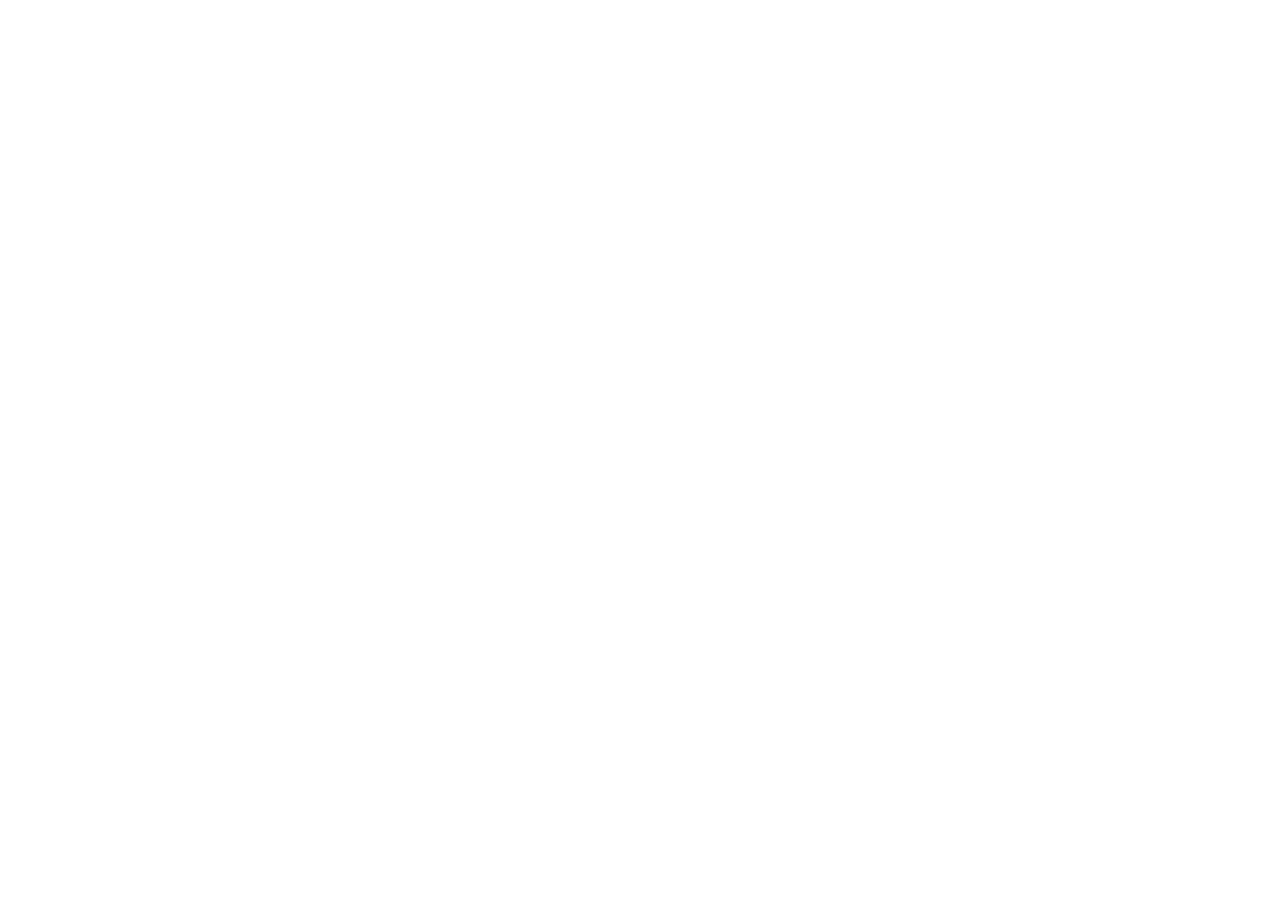
==== index.html @ 9ff5105d "Made all the folders and files" ====
<!DOCTYPE html>
<!DOCTYPE html>
<html>
<head>
	<meta charset="UTF-8">
	<title>Trivia</title>

	<script type='text/javascript' src='https://code.jquery.com/jquery-2.2.0.min.js'></script>

	<script type = "text/javascript" src = "assets/javascript/app.js"></script>

	<link href="https://maxcdn.bootstrapcdn.com/bootstrap/3.3.7/css/bootstrap.min.css" rel="stylesheet" integrity="sha384-BVYiiSIFeK1dGmJRAkycuHAHRg32OmUcww7on3RYdg4Va+PmSTsz/K68vbdEjh4u" crossorigin="anonymous">

	<link rel="stylesheet" type="text/css" href="assets/css/style.css">

</head>
<body>




</body>
</html>
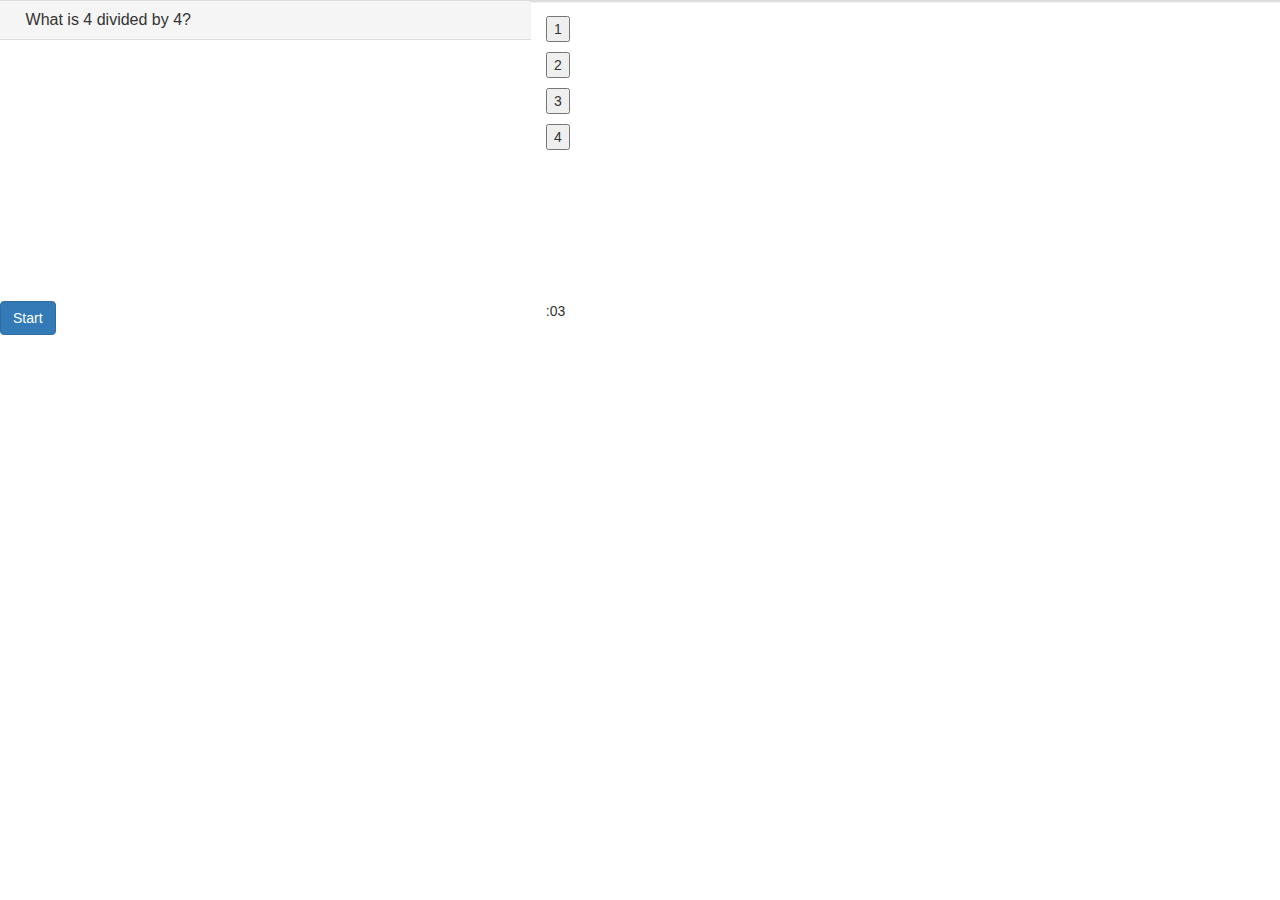
==== commit 53914a8f: "Finished the counter timer" ====
--- a/index.html
+++ b/index.html
@@ -11,13 +11,50 @@
 
 	<link href="https://maxcdn.bootstrapcdn.com/bootstrap/3.3.7/css/bootstrap.min.css" rel="stylesheet" integrity="sha384-BVYiiSIFeK1dGmJRAkycuHAHRg32OmUcww7on3RYdg4Va+PmSTsz/K68vbdEjh4u" crossorigin="anonymous">
 
-	<link rel="stylesheet" type="text/css" href="assets/css/style.css">
+<!-- 	<link rel="stylesheet" type="text/css" href="assets/css/style.css"> -->
 
 </head>
+
+<style type="text/css">
+	
+.guess{
+	height: 300px;
+}
+
+</style>
+
 <body>
 
+<div class="row">
+	
+<div class="panel panel-default">
 
+  <div class="panel-heading col-md-5"">
 
+    <h3 class="panel-title text-center question col-md-5">Trivia</h3>
+
+  </div>
+
+  	<div class="panel-body guess col-md-5  btn-group-lg">
+    
+
+  </div>
+
+</div>
+
+</div>
+
+<div class="row">
+	
+	<div class = "col-md-5">
+		
+		<button class="btn btn-primary start">Start</button>
+
+	</div>
+
+	<div class="col-md-5 counter">:03</div>
+
+</div>
 
 </body>
 </html>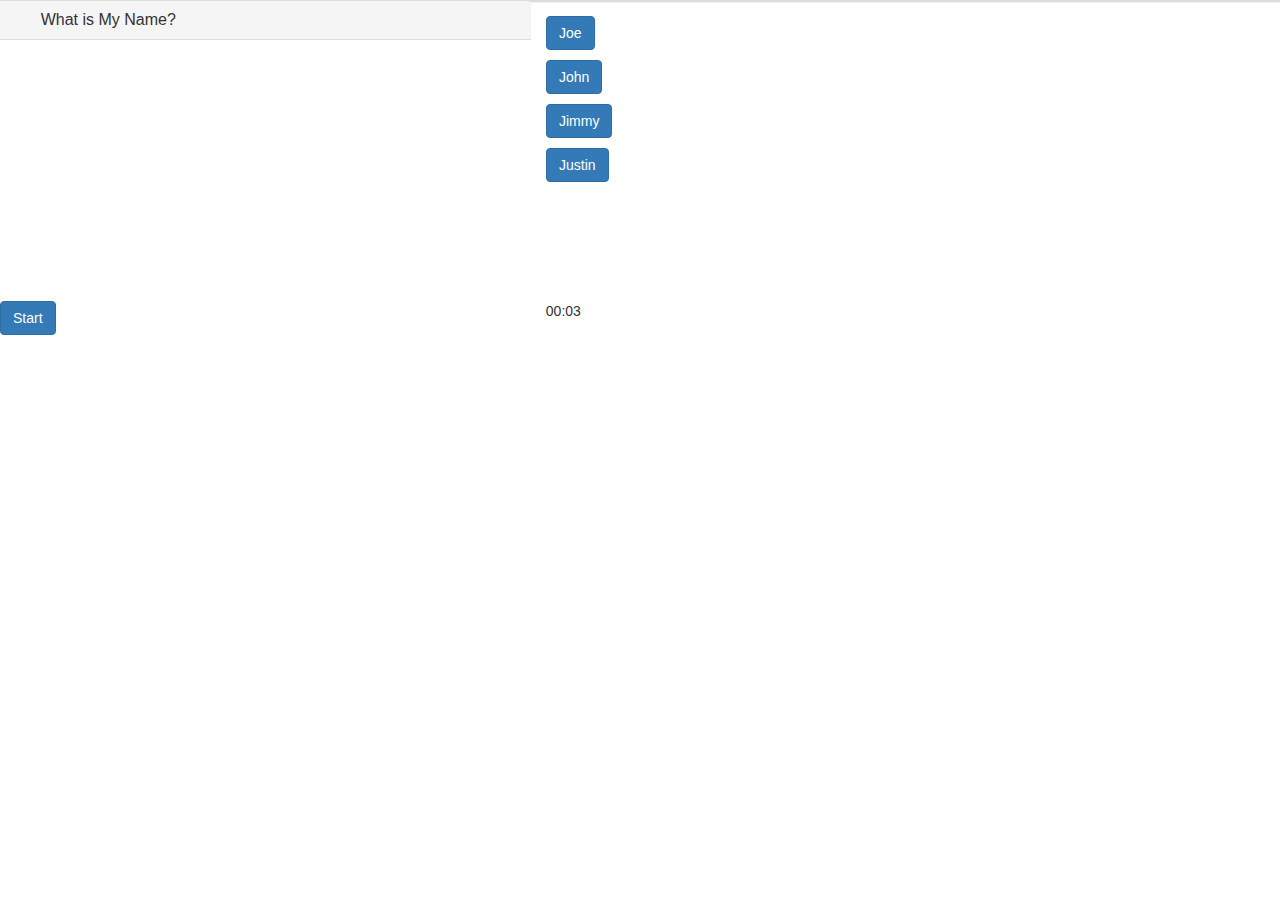
==== commit 7dde56df: "Finished the code for the countertime to be reset everything the new came to the screen | The basic " ====
--- a/index.html
+++ b/index.html
@@ -35,7 +35,7 @@
 
   </div>
 
-  	<div class="panel-body guess col-md-5  btn-group-lg">
+  	<div class="panel-body guess col-md-5">
     
 
   </div>
@@ -52,7 +52,7 @@
 
 	</div>
 
-	<div class="col-md-5 counter">:03</div>
+	<div class="col-md-5 counter"></div>
 
 </div>
 
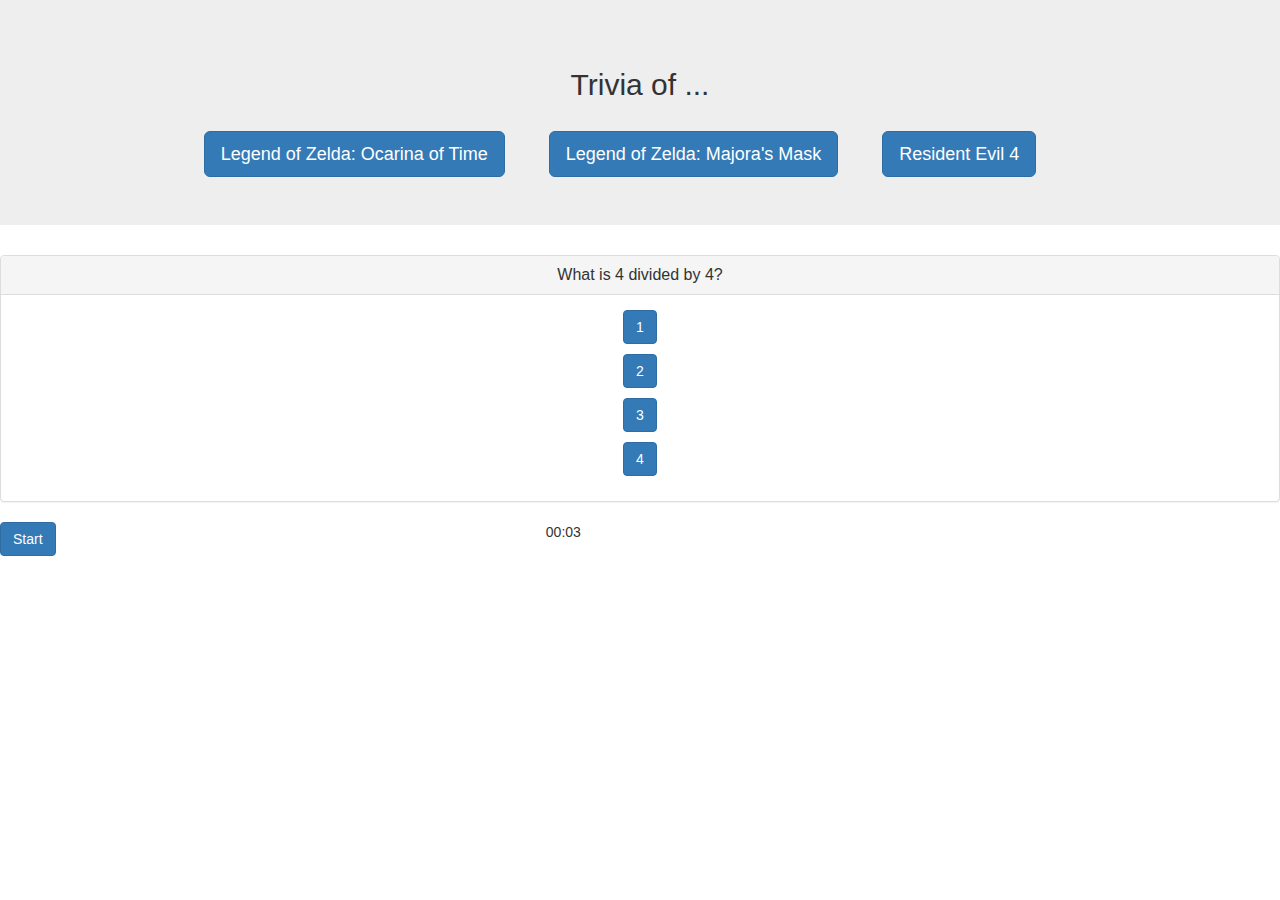
==== commit 4f026a1e: "Adding three new html and js files for three video games for trivia" ====
--- a/index.html
+++ b/index.html
@@ -17,32 +17,54 @@
 
 <style type="text/css">
 	
-.guess{
+/*.guess{
+
 	height: 300px;
+	margin-left: 100px;
+	margin-top: 30px;
+}*/
+
+/*.main {
+	margin-left: 200px;
+	margin-top: 50px;
+}*/
+
+.choices{
+	margin-right: 40px;
+	margin-top: 20px;
 }
 
 </style>
 
 <body>
 
-<div class="row">
-	
-<div class="panel panel-default">
+<div class="jumbotron text-center">
 
-  <div class="panel-heading col-md-5"">
+  <h2>Trivia of ...</h2>
 
-    <h3 class="panel-title text-center question col-md-5">Trivia</h3>
+  <span><a class="choices btn btn-primary btn-lg" href="zeldatime.html" role="button">Legend of Zelda: Ocarina of Time</a></span>
+  <span><a class="choices btn btn-primary btn-lg" href="majora.html" role="button">Legend of Zelda: Majora's Mask</a></span>
+  <span><a class="choices btn btn-primary btn-lg" href="re4.html" role="button">Resident Evil 4</a></span>
+
+</div>
+
+
+<div class="panel panel-default main text-center">
+
+  <div class="panel-heading text-center">
+
+    <h3 class="panel-title text-center question">Trivia</h3>
 
   </div>
 
-  	<div class="panel-body guess col-md-5">
+  	<div class="panel-body guess text-center">
     
 
-  </div>
+  	</div>
 
 </div>
 
-</div>
+
 
 <div class="row">
 	
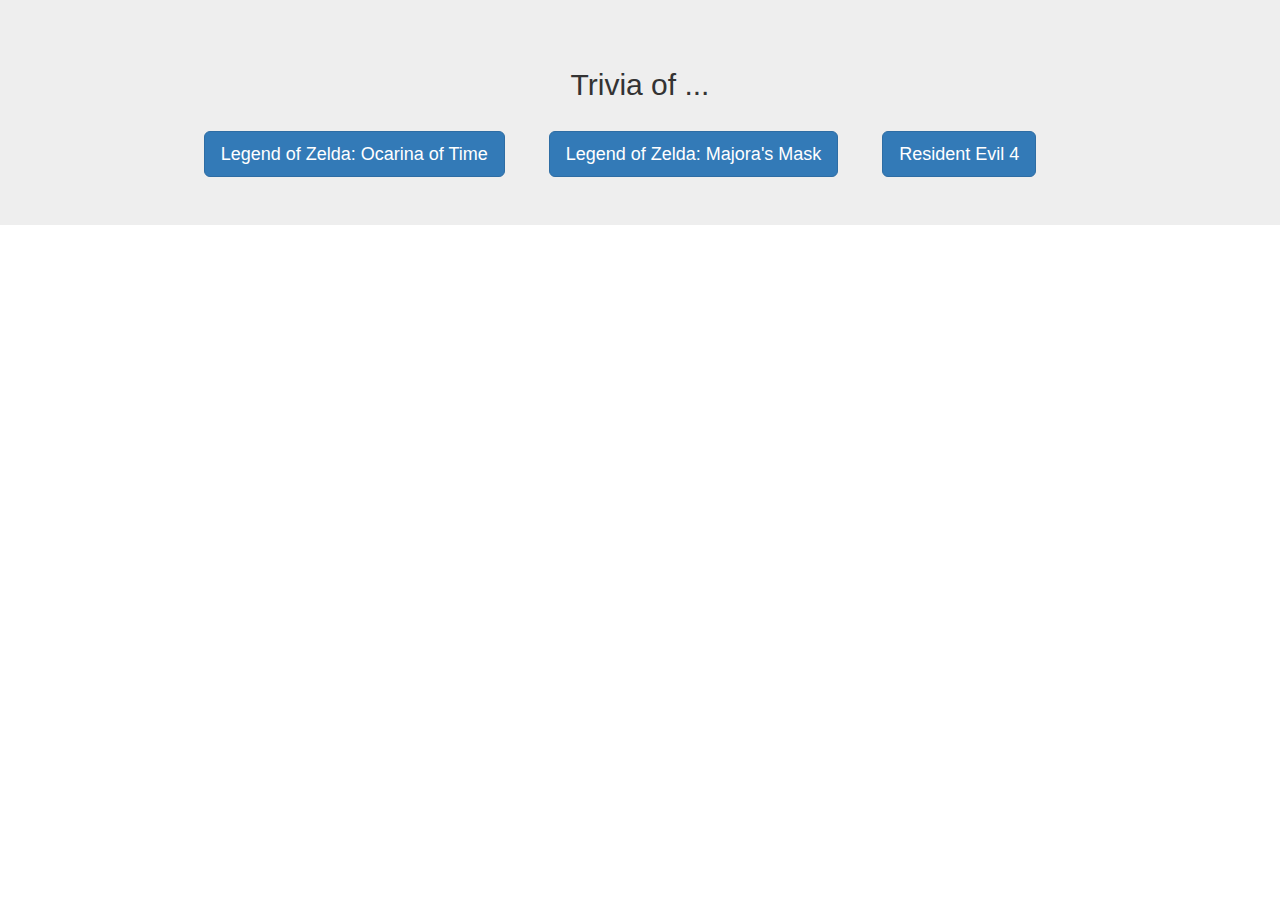
==== commit 36760351: "Finished the logic for displaying images of the right answer now I just need to fill all the others" ====
--- a/index.html
+++ b/index.html
@@ -49,34 +49,10 @@
 </div>
 
 
-<div class="panel panel-default main text-center">
-
-  <div class="panel-heading text-center">
-
-    <h3 class="panel-title text-center question">Trivia</h3>
-
-  </div>
-
-  	<div class="panel-body guess text-center">
-    
-
-  	</div>
-
-</div>
 
 
 
-<div class="row">
-	
-	<div class = "col-md-5">
-		
-		<button class="btn btn-primary start">Start</button>
 
-	</div>
-
-	<div class="col-md-5 counter"></div>
-
-</div>
 
 </body>
 </html>